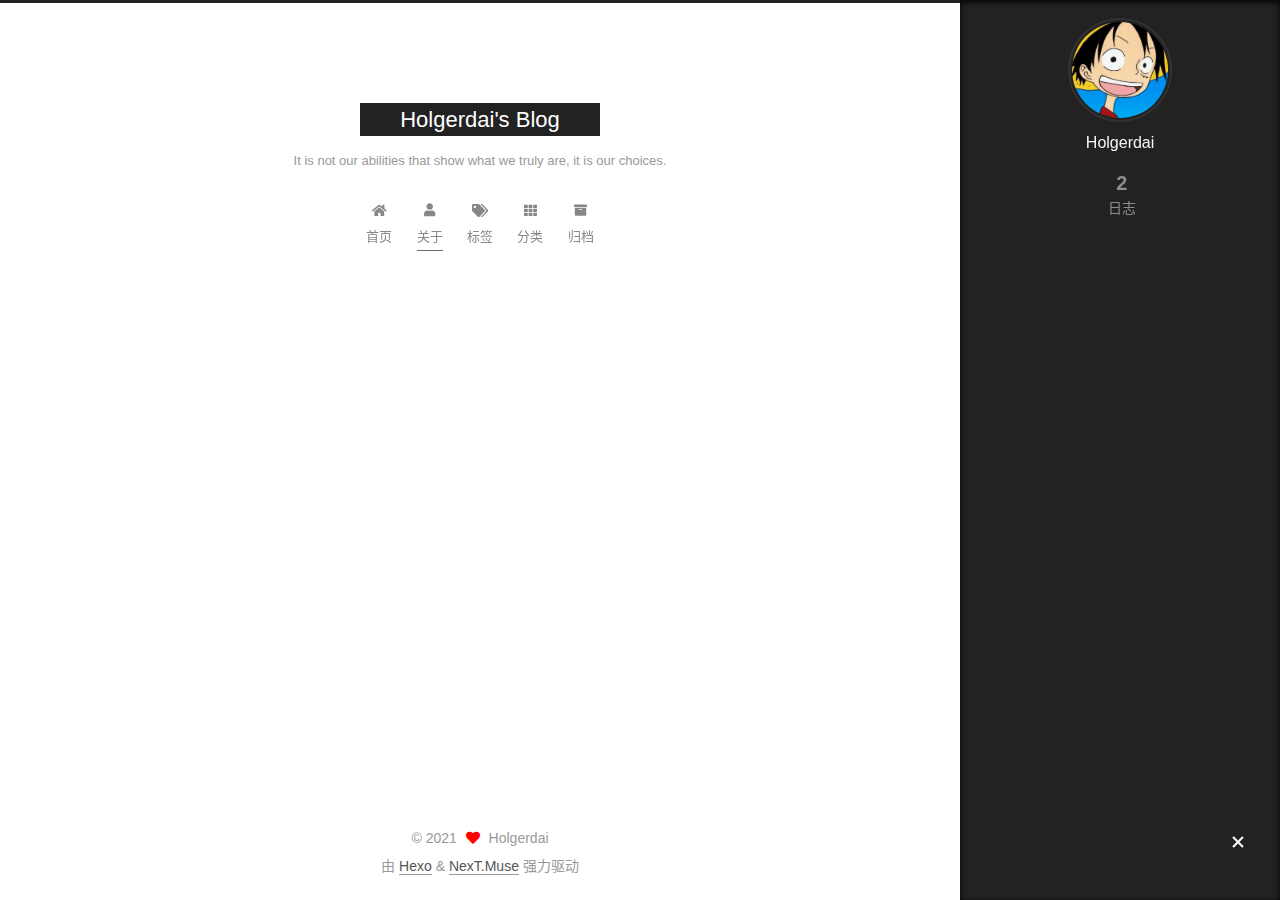
==== about/index.html @ 0fd9fc82 "Site updated: 2021-04-20 13:39:17" ====
<!DOCTYPE html>
<html lang="zh-CN">
<head>
  <meta charset="UTF-8">
<meta name="viewport" content="width=device-width, initial-scale=1, maximum-scale=2">
<meta name="theme-color" content="#222">
<meta name="generator" content="Hexo 5.4.0">
  <link rel="apple-touch-icon" sizes="180x180" href="/images/favicon.svg">
  <link rel="icon" type="image/png" sizes="32x32" href="/images/favicon.svg">
  <link rel="icon" type="image/png" sizes="16x16" href="/images/favicon.svg">
  <link rel="mask-icon" href="/images/favicon.svg" color="#222">

<link rel="stylesheet" href="/css/main.css">


<link rel="stylesheet" href="/lib/font-awesome/css/all.min.css">

<script id="hexo-configurations">
    var NexT = window.NexT || {};
    var CONFIG = {"hostname":"example.com","root":"/","scheme":"Muse","version":"7.8.0","exturl":false,"sidebar":{"position":"right","display":"always","padding":18,"offset":12,"onmobile":false},"copycode":{"enable":false,"show_result":false,"style":null},"back2top":{"enable":true,"sidebar":false,"scrollpercent":false},"bookmark":{"enable":false,"color":"#222","save":"auto"},"fancybox":false,"mediumzoom":false,"lazyload":false,"pangu":false,"comments":{"style":"tabs","active":null,"storage":true,"lazyload":false,"nav":null},"algolia":{"hits":{"per_page":10},"labels":{"input_placeholder":"Search for Posts","hits_empty":"We didn't find any results for the search: ${query}","hits_stats":"${hits} results found in ${time} ms"}},"localsearch":{"enable":false,"trigger":"auto","top_n_per_article":1,"unescape":false,"preload":false},"motion":{"enable":true,"async":false,"transition":{"post_block":"fadeIn","post_header":"slideDownIn","post_body":"slideDownIn","coll_header":"slideLeftIn","sidebar":"slideUpIn"}}};
  </script>

  <meta property="og:type" content="website">
<meta property="og:title" content="about">
<meta property="og:url" content="http://example.com/about/index.html">
<meta property="og:site_name" content="Holgerdai&#39;s Blog">
<meta property="og:locale" content="zh_CN">
<meta property="article:published_time" content="2021-04-09T05:37:41.000Z">
<meta property="article:modified_time" content="2021-04-09T05:37:41.562Z">
<meta property="article:author" content="Holgerdai">
<meta property="article:tag" content="SAP">
<meta name="twitter:card" content="summary">

<link rel="canonical" href="http://example.com/about/">


<script id="page-configurations">
  // https://hexo.io/docs/variables.html
  CONFIG.page = {
    sidebar: "",
    isHome : false,
    isPost : false,
    lang   : 'zh-CN'
  };
</script>

  <title>about | Holgerdai's Blog
</title>
  






  <noscript>
  <style>
  .use-motion .brand,
  .use-motion .menu-item,
  .sidebar-inner,
  .use-motion .post-block,
  .use-motion .pagination,
  .use-motion .comments,
  .use-motion .post-header,
  .use-motion .post-body,
  .use-motion .collection-header { opacity: initial; }

  .use-motion .site-title,
  .use-motion .site-subtitle {
    opacity: initial;
    top: initial;
  }

  .use-motion .logo-line-before i { left: initial; }
  .use-motion .logo-line-after i { right: initial; }
  </style>
</noscript>

</head>

<body itemscope itemtype="http://schema.org/WebPage">
  <div class="container use-motion">
    <div class="headband"></div>

    <header class="header" itemscope itemtype="http://schema.org/WPHeader">
      <div class="header-inner"><div class="site-brand-container">
  <div class="site-nav-toggle">
    <div class="toggle" aria-label="切换导航栏">
      <span class="toggle-line toggle-line-first"></span>
      <span class="toggle-line toggle-line-middle"></span>
      <span class="toggle-line toggle-line-last"></span>
    </div>
  </div>

  <div class="site-meta">

    <a href="/" class="brand" rel="start">
      <span class="logo-line-before"><i></i></span>
      <h1 class="site-title">Holgerdai's Blog</h1>
      <span class="logo-line-after"><i></i></span>
    </a>
      <p class="site-subtitle" itemprop="description">It is not our abilities that show what we truly are, it is our choices.</p>
  </div>

  <div class="site-nav-right">
    <div class="toggle popup-trigger">
    </div>
  </div>
</div>




<nav class="site-nav">
  <ul id="menu" class="main-menu menu">
        <li class="menu-item menu-item-home">

    <a href="/" rel="section"><i class="fa fa-home fa-fw"></i>首页</a>

  </li>
        <li class="menu-item menu-item-about">

    <a href="/about/" rel="section"><i class="fa fa-user fa-fw"></i>关于</a>

  </li>
        <li class="menu-item menu-item-tags">

    <a href="/tags/" rel="section"><i class="fa fa-tags fa-fw"></i>标签</a>

  </li>
        <li class="menu-item menu-item-categories">

    <a href="/categories/" rel="section"><i class="fa fa-th fa-fw"></i>分类</a>

  </li>
        <li class="menu-item menu-item-archives">

    <a href="/archives/" rel="section"><i class="fa fa-archive fa-fw"></i>归档</a>

  </li>
  </ul>
</nav>




</div>
    </header>

    
  <div class="back-to-top">
    <i class="fa fa-arrow-up"></i>
    <span>0%</span>
  </div>


    <main class="main">
      <div class="main-inner">
        <div class="content-wrap">
          
  
  

          <div class="content page posts-expand">
            

    
    
    
    <div class="post-block" lang="zh-CN">
      <header class="post-header">

<h1 class="post-title" itemprop="name headline">about
</h1>

<div class="post-meta">
  

</div>

</header>

      
      
      
      <div class="post-body">
          
      </div>
      
      
      
    </div>
    

    
    
    


          </div>
          

<script>
  window.addEventListener('tabs:register', () => {
    let { activeClass } = CONFIG.comments;
    if (CONFIG.comments.storage) {
      activeClass = localStorage.getItem('comments_active') || activeClass;
    }
    if (activeClass) {
      let activeTab = document.querySelector(`a[href="#comment-${activeClass}"]`);
      if (activeTab) {
        activeTab.click();
      }
    }
  });
  if (CONFIG.comments.storage) {
    window.addEventListener('tabs:click', event => {
      if (!event.target.matches('.tabs-comment .tab-content .tab-pane')) return;
      let commentClass = event.target.classList[1];
      localStorage.setItem('comments_active', commentClass);
    });
  }
</script>

        </div>
          
  
  <div class="toggle sidebar-toggle">
    <span class="toggle-line toggle-line-first"></span>
    <span class="toggle-line toggle-line-middle"></span>
    <span class="toggle-line toggle-line-last"></span>
  </div>

  <aside class="sidebar">
    <div class="sidebar-inner">

      <ul class="sidebar-nav motion-element">
        <li class="sidebar-nav-toc">
          文章目录
        </li>
        <li class="sidebar-nav-overview">
          站点概览
        </li>
      </ul>

      <!--noindex-->
      <div class="post-toc-wrap sidebar-panel">
      </div>
      <!--/noindex-->

      <div class="site-overview-wrap sidebar-panel">
        <div class="site-author motion-element" itemprop="author" itemscope itemtype="http://schema.org/Person">
    <img class="site-author-image" itemprop="image" alt="Holgerdai"
      src="/images/avatar.jpg">
  <p class="site-author-name" itemprop="name">Holgerdai</p>
  <div class="site-description" itemprop="description"></div>
</div>
<div class="site-state-wrap motion-element">
  <nav class="site-state">
      <div class="site-state-item site-state-posts">
          <a href="/archives/">
        
          <span class="site-state-item-count">2</span>
          <span class="site-state-item-name">日志</span>
        </a>
      </div>
  </nav>
</div>



      </div>

    </div>
  </aside>
  <div id="sidebar-dimmer"></div>


      </div>
    </main>

    <footer class="footer">
      <div class="footer-inner">
        

        

<div class="copyright">
  
  &copy; 
  <span itemprop="copyrightYear">2021</span>
  <span class="with-love">
    <i class="fa fa-heart"></i>
  </span>
  <span class="author" itemprop="copyrightHolder">Holgerdai</span>
</div>
  <div class="powered-by">由 <a href="https://hexo.io/" class="theme-link" rel="noopener" target="_blank">Hexo</a> & <a href="https://muse.theme-next.org/" class="theme-link" rel="noopener" target="_blank">NexT.Muse</a> 强力驱动
  </div>

        








      </div>
    </footer>
  </div>

  
  <script src="/lib/anime.min.js"></script>
  <script src="/lib/velocity/velocity.min.js"></script>
  <script src="/lib/velocity/velocity.ui.min.js"></script>

<script src="/js/utils.js"></script>

<script src="/js/motion.js"></script>


<script src="/js/schemes/muse.js"></script>


<script src="/js/next-boot.js"></script>




  















  

  

</body>
</html>
---- css/main.css ----
:root {
  --body-bg-color: #fff;
  --content-bg-color: #fff;
  --card-bg-color: #f5f5f5;
  --text-color: #555;
  --blockquote-color: #666;
  --link-color: #555;
  --link-hover-color: #222;
  --brand-color: #fff;
  --brand-hover-color: #fff;
  --table-row-odd-bg-color: #f9f9f9;
  --table-row-hover-bg-color: #f5f5f5;
  --menu-item-bg-color: #f5f5f5;
  --btn-default-bg: #222;
  --btn-default-color: #fff;
  --btn-default-border-color: #222;
  --btn-default-hover-bg: #fff;
  --btn-default-hover-color: #222;
  --btn-default-hover-border-color: #222;
}
html {
  line-height: 1.15; /* 1 */
  -webkit-text-size-adjust: 100%; /* 2 */
}
body {
  margin: 0;
}
main {
  display: block;
}
h1 {
  font-size: 2em;
  margin: 0.67em 0;
}
hr {
  box-sizing: content-box; /* 1 */
  height: 0; /* 1 */
  overflow: visible; /* 2 */
}
pre {
  font-family: monospace, monospace; /* 1 */
  font-size: 1em; /* 2 */
}
a {
  background: transparent;
}
abbr[title] {
  border-bottom: none; /* 1 */
  text-decoration: underline; /* 2 */
  text-decoration: underline dotted; /* 2 */
}
b,
strong {
  font-weight: bolder;
}
code,
kbd,
samp {
  font-family: monospace, monospace; /* 1 */
  font-size: 1em; /* 2 */
}
small {
  font-size: 80%;
}
sub,
sup {
  font-size: 75%;
  line-height: 0;
  position: relative;
  vertical-align: baseline;
}
sub {
  bottom: -0.25em;
}
sup {
  top: -0.5em;
}
img {
  border-style: none;
}
button,
input,
optgroup,
select,
textarea {
  font-family: inherit; /* 1 */
  font-size: 100%; /* 1 */
  line-height: 1.15; /* 1 */
  margin: 0; /* 2 */
}
button,
input {
/* 1 */
  overflow: visible;
}
button,
select {
/* 1 */
  text-transform: none;
}
button,
[type='button'],
[type='reset'],
[type='submit'] {
  -webkit-appearance: button;
}
button::-moz-focus-inner,
[type='button']::-moz-focus-inner,
[type='reset']::-moz-focus-inner,
[type='submit']::-moz-focus-inner {
  border-style: none;
  padding: 0;
}
button:-moz-focusring,
[type='button']:-moz-focusring,
[type='reset']:-moz-focusring,
[type='submit']:-moz-focusring {
  outline: 1px dotted ButtonText;
}
fieldset {
  padding: 0.35em 0.75em 0.625em;
}
legend {
  box-sizing: border-box; /* 1 */
  color: inherit; /* 2 */
  display: table; /* 1 */
  max-width: 100%; /* 1 */
  padding: 0; /* 3 */
  white-space: normal; /* 1 */
}
progress {
  vertical-align: baseline;
}
textarea {
  overflow: auto;
}
[type='checkbox'],
[type='radio'] {
  box-sizing: border-box; /* 1 */
  padding: 0; /* 2 */
}
[type='number']::-webkit-inner-spin-button,
[type='number']::-webkit-outer-spin-button {
  height: auto;
}
[type='search'] {
  outline-offset: -2px; /* 2 */
  -webkit-appearance: textfield; /* 1 */
}
[type='search']::-webkit-search-decoration {
  -webkit-appearance: none;
}
::-webkit-file-upload-button {
  font: inherit; /* 2 */
  -webkit-appearance: button; /* 1 */
}
details {
  display: block;
}
summary {
  display: list-item;
}
template {
  display: none;
}
[hidden] {
  display: none;
}
::selection {
  background: #262a30;
  color: #eee;
}
html,
body {
  height: 100%;
}
body {
  background: var(--body-bg-color);
  color: var(--text-color);
  font-family: 'Lato', "PingFang SC", "Microsoft YaHei", sans-serif;
  font-size: 1em;
  line-height: 2;
}
@media (max-width: 991px) {
  body {
    padding-left: 0 !important;
    padding-right: 0 !important;
  }
}
h1,
h2,
h3,
h4,
h5,
h6 {
  font-family: 'Lato', "PingFang SC", "Microsoft YaHei", sans-serif;
  font-weight: bold;
  line-height: 1.5;
  margin: 20px 0 15px;
}
h1 {
  font-size: 1.5em;
}
h2 {
  font-size: 1.375em;
}
h3 {
  font-size: 1.25em;
}
h4 {
  font-size: 1.125em;
}
h5 {
  font-size: 1em;
}
h6 {
  font-size: 0.875em;
}
p {
  margin: 0 0 20px 0;
}
a,
span.exturl {
  border-bottom: 1px solid #999;
  color: var(--link-color);
  outline: 0;
  text-decoration: none;
  overflow-wrap: break-word;
  word-wrap: break-word;
  cursor: pointer;
}
a:hover,
span.exturl:hover {
  border-bottom-color: var(--link-hover-color);
  color: var(--link-hover-color);
}
iframe,
img,
video {
  display: block;
  margin-left: auto;
  margin-right: auto;
  max-width: 100%;
}
hr {
  background-image: repeating-linear-gradient(-45deg, #ddd, #ddd 4px, transparent 4px, transparent 8px);
  border: 0;
  height: 3px;
  margin: 40px 0;
}
blockquote {
  border-left: 4px solid #ddd;
  color: var(--blockquote-color);
  margin: 0;
  padding: 0 15px;
}
blockquote cite::before {
  content: '-';
  padding: 0 5px;
}
dt {
  font-weight: bold;
}
dd {
  margin: 0;
  padding: 0;
}
kbd {
  background-color: #f5f5f5;
  background-image: linear-gradient(#eee, #fff, #eee);
  border: 1px solid #ccc;
  border-radius: 0.2em;
  box-shadow: 0.1em 0.1em 0.2em rgba(0,0,0,0.1);
  color: #555;
  font-family: inherit;
  padding: 0.1em 0.3em;
  white-space: nowrap;
}
.table-container {
  overflow: auto;
}
table {
  border-collapse: collapse;
  border-spacing: 0;
  font-size: 0.875em;
  margin: 0 0 20px 0;
  width: 100%;
}
tbody tr:nth-of-type(odd) {
  background: var(--table-row-odd-bg-color);
}
tbody tr:hover {
  background: var(--table-row-hover-bg-color);
}
caption,
th,
td {
  font-weight: normal;
  padding: 8px;
  vertical-align: middle;
}
th,
td {
  border: 1px solid #ddd;
  border-bottom: 3px solid #ddd;
}
th {
  font-weight: 700;
  padding-bottom: 10px;
}
td {
  border-bottom-width: 1px;
}
.btn {
  background: var(--btn-default-bg);
  border: 2px solid var(--btn-default-border-color);
  border-radius: 0;
  color: var(--btn-default-color);
  display: inline-block;
  font-size: 0.875em;
  line-height: 2;
  padding: 0 20px;
  text-decoration: none;
  transition-property: background-color;
  transition-delay: 0s;
  transition-duration: 0.2s;
  transition-timing-function: ease-in-out;
}
.btn:hover {
  background: var(--btn-default-hover-bg);
  border-color: var(--btn-default-hover-border-color);
  color: var(--btn-default-hover-color);
}
.btn + .btn {
  margin: 0 0 8px 8px;
}
.btn .fa-fw {
  text-align: left;
  width: 1.285714285714286em;
}
.toggle {
  line-height: 0;
}
.toggle .toggle-line {
  background: #fff;
  display: inline-block;
  height: 2px;
  left: 0;
  position: relative;
  top: 0;
  transition: all 0.4s;
  vertical-align: top;
  width: 100%;
}
.toggle .toggle-line:not(:first-child) {
  margin-top: 3px;
}
.toggle.toggle-arrow .toggle-line-first {
  top: 2px;
  transform: rotate(-45deg);
  width: 50%;
}
.toggle.toggle-arrow .toggle-line-middle {
  width: 90%;
}
.toggle.toggle-arrow .toggle-line-last {
  top: -2px;
  transform: rotate(45deg);
  width: 50%;
}
.toggle.toggle-close .toggle-line-first {
  top: 5px;
  transform: rotate(-45deg);
}
.toggle.toggle-close .toggle-line-middle {
  opacity: 0;
}
.toggle.toggle-close .toggle-line-last {
  top: -5px;
  transform: rotate(45deg);
}
.highlight,
pre {
  background: #f7f7f7;
  color: #4d4d4c;
  line-height: 1.6;
  margin: 0 auto 20px;
}
pre,
code {
  font-family: consolas, Menlo, monospace, "PingFang SC", "Microsoft YaHei";
}
code {
  background: #eee;
  border-radius: 3px;
  color: #555;
  padding: 2px 4px;
  overflow-wrap: break-word;
  word-wrap: break-word;
}
.highlight *::selection {
  background: #d6d6d6;
}
.highlight pre {
  border: 0;
  margin: 0;
  padding: 10px 0;
}
.highlight table {
  border: 0;
  margin: 0;
  width: auto;
}
.highlight td {
  border: 0;
  padding: 0;
}
.highlight figcaption {
  background: #eff2f3;
  color: #4d4d4c;
  display: flex;
  font-size: 0.875em;
  justify-content: space-between;
  line-height: 1.2;
  padding: 0.5em;
}
.highlight figcaption a {
  color: #4d4d4c;
}
.highlight figcaption a:hover {
  border-bottom-color: #4d4d4c;
}
.highlight .gutter {
  -moz-user-select: none;
  -ms-user-select: none;
  -webkit-user-select: none;
  user-select: none;
}
.highlight .gutter pre {
  background: #eff2f3;
  color: #869194;
  padding-left: 10px;
  padding-right: 10px;
  text-align: right;
}
.highlight .code pre {
  background: #f7f7f7;
  padding-left: 10px;
  width: 100%;
}
.gist table {
  width: auto;
}
.gist table td {
  border: 0;
}
pre {
  overflow: auto;
  padding: 10px;
}
pre code {
  background: none;
  color: #4d4d4c;
  font-size: 0.875em;
  padding: 0;
  text-shadow: none;
}
pre .deletion {
  background: #fdd;
}
pre .addition {
  background: #dfd;
}
pre .meta {
  color: #eab700;
  -moz-user-select: none;
  -ms-user-select: none;
  -webkit-user-select: none;
  user-select: none;
}
pre .comment {
  color: #8e908c;
}
pre .variable,
pre .attribute,
pre .tag,
pre .name,
pre .regexp,
pre .ruby .constant,
pre .xml .tag .title,
pre .xml .pi,
pre .xml .doctype,
pre .html .doctype,
pre .css .id,
pre .css .class,
pre .css .pseudo {
  color: #c82829;
}
pre .number,
pre .preprocessor,
pre .built_in,
pre .builtin-name,
pre .literal,
pre .params,
pre .constant,
pre .command {
  color: #f5871f;
}
pre .ruby .class .title,
pre .css .rules .attribute,
pre .string,
pre .symbol,
pre .value,
pre .inheritance,
pre .header,
pre .ruby .symbol,
pre .xml .cdata,
pre .special,
pre .formula {
  color: #718c00;
}
pre .title,
pre .css .hexcolor {
  color: #3e999f;
}
pre .function,
pre .python .decorator,
pre .python .title,
pre .ruby .function .title,
pre .ruby .title .keyword,
pre .perl .sub,
pre .javascript .title,
pre .coffeescript .title {
  color: #4271ae;
}
pre .keyword,
pre .javascript .function {
  color: #8959a8;
}
.blockquote-center {
  border-left: none;
  margin: 40px 0;
  padding: 0;
  position: relative;
  text-align: center;
}
.blockquote-center .fa {
  display: block;
  opacity: 0.6;
  position: absolute;
  width: 100%;
}
.blockquote-center .fa-quote-left {
  border-top: 1px solid #ccc;
  text-align: left;
  top: -20px;
}
.blockquote-center .fa-quote-right {
  border-bottom: 1px solid #ccc;
  text-align: right;
  bottom: -20px;
}
.blockquote-center p,
.blockquote-center div {
  text-align: center;
}
.post-body .group-picture img {
  margin: 0 auto;
  padding: 0 3px;
}
.group-picture-row {
  margin-bottom: 6px;
  overflow: hidden;
}
.group-picture-column {
  float: left;
  margin-bottom: 10px;
}
.post-body .label {
  color: #555;
  display: inline;
  padding: 0 2px;
}
.post-body .label.default {
  background: #f0f0f0;
}
.post-body .label.primary {
  background: #efe6f7;
}
.post-body .label.info {
  background: #e5f2f8;
}
.post-body .label.success {
  background: #e7f4e9;
}
.post-body .label.warning {
  background: #fcf6e1;
}
.post-body .label.danger {
  background: #fae8eb;
}
.post-body .tabs {
  margin-bottom: 20px;
}
.post-body .tabs,
.tabs-comment {
  display: block;
  padding-top: 10px;
  position: relative;
}
.post-body .tabs ul.nav-tabs,
.tabs-comment ul.nav-tabs {
  display: flex;
  flex-wrap: wrap;
  margin: 0;
  margin-bottom: -1px;
  padding: 0;
}
@media (max-width: 413px) {
  .post-body .tabs ul.nav-tabs,
  .tabs-comment ul.nav-tabs {
    display: block;
    margin-bottom: 5px;
  }
}
.post-body .tabs ul.nav-tabs li.tab,
.tabs-comment ul.nav-tabs li.tab {
  border-bottom: 1px solid #ddd;
  border-left: 1px solid transparent;
  border-right: 1px solid transparent;
  border-top: 3px solid transparent;
  flex-grow: 1;
  list-style-type: none;
  border-radius: 0 0 0 0;
}
@media (max-width: 413px) {
  .post-body .tabs ul.nav-tabs li.tab,
  .tabs-comment ul.nav-tabs li.tab {
    border-bottom: 1px solid transparent;
    border-left: 3px solid transparent;
    border-right: 1px solid transparent;
    border-top: 1px solid transparent;
  }
}
@media (max-width: 413px) {
  .post-body .tabs ul.nav-tabs li.tab,
  .tabs-comment ul.nav-tabs li.tab {
    border-radius: 0;
  }
}
.post-body .tabs ul.nav-tabs li.tab a,
.tabs-comment ul.nav-tabs li.tab a {
  border-bottom: initial;
  display: block;
  line-height: 1.8;
  outline: 0;
  padding: 0.25em 0.75em;
  text-align: center;
  transition-delay: 0s;
  transition-duration: 0.2s;
  transition-timing-function: ease-out;
}
.post-body .tabs ul.nav-tabs li.tab a i,
.tabs-comment ul.nav-tabs li.tab a i {
  width: 1.285714285714286em;
}
.post-body .tabs ul.nav-tabs li.tab.active,
.tabs-comment ul.nav-tabs li.tab.active {
  border-bottom: 1px solid transparent;
  border-left: 1px solid #ddd;
  border-right: 1px solid #ddd;
  border-top: 3px solid #fc6423;
}
@media (max-width: 413px) {
  .post-body .tabs ul.nav-tabs li.tab.active,
  .tabs-comment ul.nav-tabs li.tab.active {
    border-bottom: 1px solid #ddd;
    border-left: 3px solid #fc6423;
    border-right: 1px solid #ddd;
    border-top: 1px solid #ddd;
  }
}
.post-body .tabs ul.nav-tabs li.tab.active a,
.tabs-comment ul.nav-tabs li.tab.active a {
  color: var(--link-color);
  cursor: default;
}
.post-body .tabs .tab-content .tab-pane,
.tabs-comment .tab-content .tab-pane {
  border: 1px solid #ddd;
  border-top: 0;
  padding: 20px 20px 0 20px;
  border-radius: 0;
}
.post-body .tabs .tab-content .tab-pane:not(.active),
.tabs-comment .tab-content .tab-pane:not(.active) {
  display: none;
}
.post-body .tabs .tab-content .tab-pane.active,
.tabs-comment .tab-content .tab-pane.active {
  display: block;
}
.post-body .tabs .tab-content .tab-pane.active:nth-of-type(1),
.tabs-comment .tab-content .tab-pane.active:nth-of-type(1) {
  border-radius: 0 0 0 0;
}
@media (max-width: 413px) {
  .post-body .tabs .tab-content .tab-pane.active:nth-of-type(1),
  .tabs-comment .tab-content .tab-pane.active:nth-of-type(1) {
    border-radius: 0;
  }
}
.post-body .note {
  border-radius: 3px;
  margin-bottom: 20px;
  padding: 1em;
  position: relative;
  border: 1px solid #eee;
  border-left-width: 5px;
}
.post-body .note h2,
.post-body .note h3,
.post-body .note h4,
.post-body .note h5,
.post-body .note h6 {
  margin-top: 0;
  border-bottom: initial;
  margin-bottom: 0;
  padding-top: 0;
}
.post-body .note p:first-child,
.post-body .note ul:first-child,
.post-body .note ol:first-child,
.post-body .note table:first-child,
.post-body .note pre:first-child,
.post-body .note blockquote:first-child,
.post-body .note img:first-child {
  margin-top: 0;
}
.post-body .note p:last-child,
.post-body .note ul:last-child,
.post-body .note ol:last-child,
.post-body .note table:last-child,
.post-body .note pre:last-child,
.post-body .note blockquote:last-child,
.post-body .note img:last-child {
  margin-bottom: 0;
}
.post-body .note.default {
  border-left-color: #777;
}
.post-body .note.default h2,
.post-body .note.default h3,
.post-body .note.default h4,
.post-body .note.default h5,
.post-body .note.default h6 {
  color: #777;
}
.post-body .note.primary {
  border-left-color: #6f42c1;
}
.post-body .note.primary h2,
.post-body .note.primary h3,
.post-body .note.primary h4,
.post-body .note.primary h5,
.post-body .note.primary h6 {
  color: #6f42c1;
}
.post-body .note.info {
  border-left-color: #428bca;
}
.post-body .note.info h2,
.post-body .note.info h3,
.post-body .note.info h4,
.post-body .note.info h5,
.post-body .note.info h6 {
  color: #428bca;
}
.post-body .note.success {
  border-left-color: #5cb85c;
}
.post-body .note.success h2,
.post-body .note.success h3,
.post-body .note.success h4,
.post-body .note.success h5,
.post-body .note.success h6 {
  color: #5cb85c;
}
.post-body .note.warning {
  border-left-color: #f0ad4e;
}
.post-body .note.warning h2,
.post-body .note.warning h3,
.post-body .note.warning h4,
.post-body .note.warning h5,
.post-body .note.warning h6 {
  color: #f0ad4e;
}
.post-body .note.danger {
  border-left-color: #d9534f;
}
.post-body .note.danger h2,
.post-body .note.danger h3,
.post-body .note.danger h4,
.post-body .note.danger h5,
.post-body .note.danger h6 {
  color: #d9534f;
}
.pagination .prev,
.pagination .next,
.pagination .page-number,
.pagination .space {
  display: inline-block;
  margin: 0 10px;
  padding: 0 11px;
  position: relative;
  top: -1px;
}
@media (max-width: 767px) {
  .pagination .prev,
  .pagination .next,
  .pagination .page-number,
  .pagination .space {
    margin: 0 5px;
  }
}
.pagination {
  border-top: 1px solid #eee;
  margin: 120px 0 0;
  text-align: center;
}
.pagination .prev,
.pagination .next,
.pagination .page-number {
  border-bottom: 0;
  border-top: 1px solid #eee;
  transition-property: border-color;
  transition-delay: 0s;
  transition-duration: 0.2s;
  transition-timing-function: ease-in-out;
}
.pagination .prev:hover,
.pagination .next:hover,
.pagination .page-number:hover {
  border-top-color: #222;
}
.pagination .space {
  margin: 0;
  padding: 0;
}
.pagination .prev {
  margin-left: 0;
}
.pagination .next {
  margin-right: 0;
}
.pagination .page-number.current {
  background: #ccc;
  border-top-color: #ccc;
  color: #fff;
}
@media (max-width: 767px) {
  .pagination {
    border-top: none;
  }
  .pagination .prev,
  .pagination .next,
  .pagination .page-number {
    border-bottom: 1px solid #eee;
    border-top: 0;
    margin-bottom: 10px;
    padding: 0 10px;
  }
  .pagination .prev:hover,
  .pagination .next:hover,
  .pagination .page-number:hover {
    border-bottom-color: #222;
  }
}
.comments {
  margin-top: 60px;
  overflow: hidden;
}
.comment-button-group {
  display: flex;
  flex-wrap: wrap-reverse;
  justify-content: center;
  margin: 1em 0;
}
.comment-button-group .comment-button {
  margin: 0.1em 0.2em;
}
.comment-button-group .comment-button.active {
  background: var(--btn-default-hover-bg);
  border-color: var(--btn-default-hover-border-color);
  color: var(--btn-default-hover-color);
}
.comment-position {
  display: none;
}
.comment-position.active {
  display: block;
}
.tabs-comment {
  background: var(--content-bg-color);
  margin-top: 4em;
  padding-top: 0;
}
.tabs-comment .comments {
  border: 0;
  box-shadow: none;
  margin-top: 0;
  padding-top: 0;
}
.container {
  min-height: 100%;
  position: relative;
}
.main-inner {
  margin: 0 auto;
  width: 700px;
}
@media (min-width: 1200px) {
  .main-inner {
    width: 800px;
  }
}
@media (min-width: 1600px) {
  .main-inner {
    width: 900px;
  }
}
@media (max-width: 767px) {
  .content-wrap {
    padding: 0 20px;
  }
}
.header {
  background: transparent;
}
.header-inner {
  margin: 0 auto;
  width: 700px;
}
@media (min-width: 1200px) {
  .header-inner {
    width: 800px;
  }
}
@media (min-width: 1600px) {
  .header-inner {
    width: 900px;
  }
}
.site-brand-container {
  display: flex;
  flex-shrink: 0;
  padding: 0 10px;
}
.headband {
  background: #222;
  height: 3px;
}
.site-meta {
  flex-grow: 1;
  text-align: center;
}
@media (max-width: 767px) {
  .site-meta {
    text-align: center;
  }
}
.brand {
  border-bottom: none;
  color: var(--brand-color);
  display: inline-block;
  line-height: 1.375em;
  padding: 0 40px;
  position: relative;
}
.brand:hover {
  color: var(--brand-hover-color);
}
.site-title {
  font-family: 'Lato', "PingFang SC", "Microsoft YaHei", sans-serif;
  font-size: 1.375em;
  font-weight: normal;
  margin: 0;
}
.site-subtitle {
  color: #999;
  font-size: 0.8125em;
  margin: 10px 0;
}
.use-motion .brand {
  opacity: 0;
}
.use-motion .site-title,
.use-motion .site-subtitle,
.use-motion .custom-logo-image {
  opacity: 0;
  position: relative;
  top: -10px;
}
.site-nav-toggle,
.site-nav-right {
  display: none;
}
@media (max-width: 767px) {
  .site-nav-toggle,
  .site-nav-right {
    display: flex;
    flex-direction: column;
    justify-content: center;
  }
}
.site-nav-toggle .toggle,
.site-nav-right .toggle {
  color: var(--text-color);
  padding: 10px;
  width: 22px;
}
.site-nav-toggle .toggle .toggle-line,
.site-nav-right .toggle .toggle-line {
  background: var(--text-color);
  border-radius: 1px;
}
.site-nav {
  display: block;
}
@media (max-width: 767px) {
  .site-nav {
    clear: both;
    display: none;
  }
}
.site-nav.site-nav-on {
  display: block;
}
.menu {
  margin-top: 20px;
  padding-left: 0;
  text-align: center;
}
.menu-item {
  display: inline-block;
  list-style: none;
  margin: 0 10px;
}
@media (max-width: 767px) {
  .menu-item {
    display: block;
    margin-top: 10px;
  }
  .menu-item.menu-item-search {
    display: none;
  }
}
.menu-item a,
.menu-item span.exturl {
  border-bottom: 0;
  display: block;
  font-size: 0.8125em;
  transition-property: border-color;
  transition-delay: 0s;
  transition-duration: 0.2s;
  transition-timing-function: ease-in-out;
}
@media (hover: none) {
  .menu-item a:hover,
  .menu-item span.exturl:hover {
    border-bottom-color: transparent !important;
  }
}
.menu-item .fa,
.menu-item .fab,
.menu-item .far,
.menu-item .fas {
  margin-right: 8px;
}
.menu-item .badge {
  display: inline-block;
  font-weight: bold;
  line-height: 1;
  margin-left: 0.35em;
  margin-top: 0.35em;
  text-align: center;
  white-space: nowrap;
}
@media (max-width: 767px) {
  .menu-item .badge {
    float: right;
    margin-left: 0;
  }
}
.menu-item-active a,
.menu .menu-item a:hover,
.menu .menu-item span.exturl:hover {
  background: var(--menu-item-bg-color);
}
.use-motion .menu-item {
  opacity: 0;
}
.sidebar {
  background: #222;
  bottom: 0;
  box-shadow: inset 0 2px 6px #000;
  position: fixed;
  top: 0;
}
@media (max-width: 991px) {
  .sidebar {
    display: none;
  }
}
.sidebar-inner {
  color: #999;
  padding: 18px 10px;
  text-align: center;
}
.cc-license {
  margin-top: 10px;
  text-align: center;
}
.cc-license .cc-opacity {
  border-bottom: none;
  opacity: 0.7;
}
.cc-license .cc-opacity:hover {
  opacity: 0.9;
}
.cc-license img {
  display: inline-block;
}
.site-author-image {
  border: 2px solid #333;
  display: block;
  margin: 0 auto;
  max-width: 96px;
  padding: 2px;
  border-radius: 50%;
}
.site-author-name {
  color: #f5f5f5;
  font-weight: normal;
  margin: 5px 0 0;
  text-align: center;
}
.site-description {
  color: #999;
  font-size: 1em;
  margin-top: 5px;
  text-align: center;
}
.links-of-author {
  margin-top: 15px;
}
.links-of-author a,
.links-of-author span.exturl {
  border-bottom-color: #555;
  display: inline-block;
  font-size: 0.8125em;
  margin-bottom: 10px;
  margin-right: 10px;
  vertical-align: middle;
}
.links-of-author a::before,
.links-of-author span.exturl::before {
  background: #dfffff;
  border-radius: 50%;
  content: ' ';
  display: inline-block;
  height: 4px;
  margin-right: 3px;
  vertical-align: middle;
  width: 4px;
}
.sidebar-button {
  margin-top: 15px;
}
.sidebar-button a {
  border: 1px solid #fc6423;
  border-radius: 4px;
  color: #fc6423;
  display: inline-block;
  padding: 0 15px;
}
.sidebar-button a .fa,
.sidebar-button a .fab,
.sidebar-button a .far,
.sidebar-button a .fas {
  margin-right: 5px;
}
.sidebar-button a:hover {
  background: #fc6423;
  border: 1px solid #fc6423;
  color: #fff;
}
.sidebar-button a:hover .fa,
.sidebar-button a:hover .fab,
.sidebar-button a:hover .far,
.sidebar-button a:hover .fas {
  color: #fff;
}
.links-of-blogroll {
  font-size: 0.8125em;
  margin-top: 10px;
}
.links-of-blogroll-title {
  font-size: 0.875em;
  font-weight: 600;
  margin-top: 0;
}
.links-of-blogroll-list {
  list-style: none;
  margin: 0;
  padding: 0;
}
#sidebar-dimmer {
  display: none;
}
@media (max-width: 767px) {
  #sidebar-dimmer {
    background: #000;
    display: block;
    height: 100%;
    left: 100%;
    opacity: 0;
    position: fixed;
    top: 0;
    width: 100%;
    z-index: 1100;
  }
  .sidebar-active + #sidebar-dimmer {
    opacity: 0.7;
    transform: translateX(-100%);
    transition: opacity 0.5s;
  }
}
.sidebar-nav {
  margin: 0;
  padding-bottom: 20px;
  padding-left: 0;
}
.sidebar-nav li {
  border-bottom: 1px solid transparent;
  color: #666;
  cursor: pointer;
  display: inline-block;
  font-size: 0.875em;
}
.sidebar-nav li.sidebar-nav-overview {
  margin-left: 10px;
}
.sidebar-nav li:hover {
  color: #f5f5f5;
}
.sidebar-nav .sidebar-nav-active {
  border-bottom-color: #87daff;
  color: #87daff;
}
.sidebar-nav .sidebar-nav-active:hover {
  color: #87daff;
}
.sidebar-panel {
  display: none;
  overflow-x: hidden;
  overflow-y: auto;
}
.sidebar-panel-active {
  display: block;
}
.sidebar-toggle {
  background: #222;
  bottom: 45px;
  cursor: pointer;
  height: 14px;
  left: 30px;
  padding: 5px;
  position: fixed;
  width: 14px;
  z-index: 1300;
}
@media (max-width: 991px) {
  .sidebar-toggle {
    left: 20px;
    opacity: 0.8;
    display: none;
  }
}
.sidebar-toggle:hover .toggle-line {
  background: #87daff;
}
.post-toc {
  font-size: 0.875em;
}
.post-toc ol {
  list-style: none;
  margin: 0;
  padding: 0 2px 5px 10px;
  text-align: left;
}
.post-toc ol > ol {
  padding-left: 0;
}
.post-toc ol a {
  transition-property: all;
  transition-delay: 0s;
  transition-duration: 0.2s;
  transition-timing-function: ease-in-out;
}
.post-toc .nav-item {
  line-height: 1.8;
  overflow: hidden;
  text-overflow: ellipsis;
  white-space: nowrap;
}
.post-toc .nav .nav-child {
  display: none;
}
.post-toc .nav .active > .nav-child {
  display: block;
}
.post-toc .nav .active-current > .nav-child {
  display: block;
}
.post-toc .nav .active-current > .nav-child > .nav-item {
  display: block;
}
.post-toc .nav .active > a {
  border-bottom-color: #87daff;
  color: #87daff;
}
.post-toc .nav .active-current > a {
  color: #87daff;
}
.post-toc .nav .active-current > a:hover {
  color: #87daff;
}
.site-state {
  display: flex;
  justify-content: center;
  line-height: 1.4;
  margin-top: 10px;
  overflow: hidden;
  text-align: center;
  white-space: nowrap;
}
.site-state-item {
  padding: 0 15px;
}
.site-state-item:not(:first-child) {
  border-left: 1px solid #333;
}
.site-state-item a {
  border-bottom: none;
}
.site-state-item-count {
  display: block;
  font-size: 1.25em;
  font-weight: 600;
  text-align: center;
}
.site-state-item-name {
  color: inherit;
  font-size: 0.875em;
}
.footer {
  color: #999;
  font-size: 0.875em;
  padding: 20px 0;
}
.footer.footer-fixed {
  bottom: 0;
  left: 0;
  position: absolute;
  right: 0;
}
.footer-inner {
  box-sizing: border-box;
  margin: 0 auto;
  text-align: center;
  width: 700px;
}
@media (min-width: 1200px) {
  .footer-inner {
    width: 800px;
  }
}
@media (min-width: 1600px) {
  .footer-inner {
    width: 900px;
  }
}
.languages {
  display: inline-block;
  font-size: 1.125em;
  position: relative;
}
.languages .lang-select-label span {
  margin: 0 0.5em;
}
.languages .lang-select {
  height: 100%;
  left: 0;
  opacity: 0;
  position: absolute;
  top: 0;
  width: 100%;
}
.with-love {
  color: #ff0000;
  display: inline-block;
  margin: 0 5px;
}
.powered-by,
.theme-info {
  display: inline-block;
}
@-moz-keyframes iconAnimate {
  0%, 100% {
    transform: scale(1);
  }
  10%, 30% {
    transform: scale(0.9);
  }
  20%, 40%, 60%, 80% {
    transform: scale(1.1);
  }
  50%, 70% {
    transform: scale(1.1);
  }
}
@-webkit-keyframes iconAnimate {
  0%, 100% {
    transform: scale(1);
  }
  10%, 30% {
    transform: scale(0.9);
  }
  20%, 40%, 60%, 80% {
    transform: scale(1.1);
  }
  50%, 70% {
    transform: scale(1.1);
  }
}
@-o-keyframes iconAnimate {
  0%, 100% {
    transform: scale(1);
  }
  10%, 30% {
    transform: scale(0.9);
  }
  20%, 40%, 60%, 80% {
    transform: scale(1.1);
  }
  50%, 70% {
    transform: scale(1.1);
  }
}
@keyframes iconAnimate {
  0%, 100% {
    transform: scale(1);
  }
  10%, 30% {
    transform: scale(0.9);
  }
  20%, 40%, 60%, 80% {
    transform: scale(1.1);
  }
  50%, 70% {
    transform: scale(1.1);
  }
}
.back-to-top {
  font-size: 12px;
  text-align: center;
  transition-delay: 0s;
  transition-duration: 0.2s;
  transition-timing-function: ease-in-out;
}
.back-to-top {
  background: #222;
  bottom: -100px;
  box-sizing: border-box;
  color: #fff;
  cursor: pointer;
  left: 30px;
  opacity: 1;
  padding: 0 6px;
  position: fixed;
  transition-property: bottom;
  z-index: 1300;
  width: 24px;
}
.back-to-top span {
  display: none;
}
.back-to-top:hover {
  color: #87daff;
}
.back-to-top.back-to-top-on {
  bottom: 19px;
}
@media (max-width: 991px) {
  .back-to-top {
    left: 20px;
    opacity: 0.8;
  }
}
.post-body {
  font-family: 'Lato', "PingFang SC", "Microsoft YaHei", sans-serif;
  overflow-wrap: break-word;
  word-wrap: break-word;
}
@media (min-width: 1200px) {
  .post-body {
    font-size: 1.125em;
  }
}
.post-body .exturl .fa {
  font-size: 0.875em;
  margin-left: 4px;
}
.post-body .image-caption,
.post-body .figure .caption {
  color: #999;
  font-size: 0.875em;
  font-weight: bold;
  line-height: 1;
  margin: -20px auto 15px;
  text-align: center;
}
.post-sticky-flag {
  display: inline-block;
  transform: rotate(30deg);
}
.post-button {
  margin-top: 40px;
  text-align: center;
}
.use-motion .post-block,
.use-motion .pagination,
.use-motion .comments {
  opacity: 0;
}
.use-motion .post-header {
  opacity: 0;
}
.use-motion .post-body {
  opacity: 0;
}
.use-motion .collection-header {
  opacity: 0;
}
.posts-collapse {
  margin-left: 35px;
  position: relative;
}
@media (max-width: 767px) {
  .posts-collapse {
    margin-left: 0px;
    margin-right: 0px;
  }
}
.posts-collapse .collection-title {
  font-size: 1.125em;
  position: relative;
}
.posts-collapse .collection-title::before {
  background: #999;
  border: 1px solid #fff;
  border-radius: 50%;
  content: ' ';
  height: 10px;
  left: 0;
  margin-left: -6px;
  margin-top: -4px;
  position: absolute;
  top: 50%;
  width: 10px;
}
.posts-collapse .collection-year {
  font-size: 1.5em;
  font-weight: bold;
  margin: 60px 0;
  position: relative;
}
.posts-collapse .collection-year::before {
  background: #bbb;
  border-radius: 50%;
  content: ' ';
  height: 8px;
  left: 0;
  margin-left: -4px;
  margin-top: -4px;
  position: absolute;
  top: 50%;
  width: 8px;
}
.posts-collapse .collection-header {
  display: block;
  margin: 0 0 0 20px;
}
.posts-collapse .collection-header small {
  color: #bbb;
  margin-left: 5px;
}
.posts-collapse .post-header {
  border-bottom: 1px dashed #ccc;
  margin: 30px 0;
  padding-left: 15px;
  position: relative;
  transition-property: border;
  transition-delay: 0s;
  transition-duration: 0.2s;
  transition-timing-function: ease-in-out;
}
.posts-collapse .post-header::before {
  background: #bbb;
  border: 1px solid #fff;
  border-radius: 50%;
  content: ' ';
  height: 6px;
  left: 0;
  margin-left: -4px;
  position: absolute;
  top: 0.75em;
  transition-property: background;
  width: 6px;
  transition-delay: 0s;
  transition-duration: 0.2s;
  transition-timing-function: ease-in-out;
}
.posts-collapse .post-header:hover {
  border-bottom-color: #666;
}
.posts-collapse .post-header:hover::before {
  background: #222;
}
.posts-collapse .post-meta {
  display: inline;
  font-size: 0.75em;
  margin-right: 10px;
}
.posts-collapse .post-title {
  display: inline;
}
.posts-collapse .post-title a,
.posts-collapse .post-title span.exturl {
  border-bottom: none;
  color: var(--link-color);
}
.posts-collapse .post-title .fa-external-link-alt {
  font-size: 0.875em;
  margin-left: 5px;
}
.posts-collapse::before {
  background: #f5f5f5;
  content: ' ';
  height: 100%;
  left: 0;
  margin-left: -2px;
  position: absolute;
  top: 1.25em;
  width: 4px;
}
.post-eof {
  background: #ccc;
  height: 1px;
  margin: 80px auto 60px;
  text-align: center;
  width: 8%;
}
.post-block:last-of-type .post-eof {
  display: none;
}
.content {
  padding-top: 40px;
}
@media (min-width: 992px) {
  .post-body {
    text-align: justify;
  }
}
@media (max-width: 991px) {
  .post-body {
    text-align: justify;
  }
}
.post-body h1,
.post-body h2,
.post-body h3,
.post-body h4,
.post-body h5,
.post-body h6 {
  padding-top: 10px;
}
.post-body h1 .header-anchor,
.post-body h2 .header-anchor,
.post-body h3 .header-anchor,
.post-body h4 .header-anchor,
.post-body h5 .header-anchor,
.post-body h6 .header-anchor {
  border-bottom-style: none;
  color: #ccc;
  float: right;
  margin-left: 10px;
  visibility: hidden;
}
.post-body h1 .header-anchor:hover,
.post-body h2 .header-anchor:hover,
.post-body h3 .header-anchor:hover,
.post-body h4 .header-anchor:hover,
.post-body h5 .header-anchor:hover,
.post-body h6 .header-anchor:hover {
  color: inherit;
}
.post-body h1:hover .header-anchor,
.post-body h2:hover .header-anchor,
.post-body h3:hover .header-anchor,
.post-body h4:hover .header-anchor,
.post-body h5:hover .header-anchor,
.post-body h6:hover .header-anchor {
  visibility: visible;
}
.post-body iframe,
.post-body img,
.post-body video {
  margin-bottom: 20px;
}
.post-body .video-container {
  height: 0;
  margin-bottom: 20px;
  overflow: hidden;
  padding-top: 75%;
  position: relative;
  width: 100%;
}
.post-body .video-container iframe,
.post-body .video-container object,
.post-body .video-container embed {
  height: 100%;
  left: 0;
  margin: 0;
  position: absolute;
  top: 0;
  width: 100%;
}
.post-gallery {
  align-items: center;
  display: grid;
  grid-gap: 10px;
  grid-template-columns: 1fr 1fr 1fr;
  margin-bottom: 20px;
}
@media (max-width: 767px) {
  .post-gallery {
    grid-template-columns: 1fr 1fr;
  }
}
.post-gallery a {
  border: 0;
}
.post-gallery img {
  margin: 0;
}
.posts-expand .post-header {
  font-size: 1.125em;
}
.posts-expand .post-title {
  font-size: 1.5em;
  font-weight: normal;
  margin: initial;
  text-align: center;
  overflow-wrap: break-word;
  word-wrap: break-word;
}
.posts-expand .post-title-link {
  border-bottom: none;
  color: var(--link-color);
  display: inline-block;
  position: relative;
  vertical-align: top;
}
.posts-expand .post-title-link::before {
  background: var(--link-color);
  bottom: 0;
  content: '';
  height: 2px;
  left: 0;
  position: absolute;
  transform: scaleX(0);
  visibility: hidden;
  width: 100%;
  transition-delay: 0s;
  transition-duration: 0.2s;
  transition-timing-function: ease-in-out;
}
.posts-expand .post-title-link:hover::before {
  transform: scaleX(1);
  visibility: visible;
}
.posts-expand .post-title-link .fa-external-link-alt {
  font-size: 0.875em;
  margin-left: 5px;
}
.posts-expand .post-meta {
  color: #999;
  font-family: 'Lato', "PingFang SC", "Microsoft YaHei", sans-serif;
  font-size: 0.75em;
  margin: 3px 0 60px 0;
  text-align: center;
}
.posts-expand .post-meta .post-description {
  font-size: 0.875em;
  margin-top: 2px;
}
.posts-expand .post-meta time {
  border-bottom: 1px dashed #999;
  cursor: pointer;
}
.post-meta .post-meta-item + .post-meta-item::before {
  content: '|';
  margin: 0 0.5em;
}
.post-meta-divider {
  margin: 0 0.5em;
}
.post-meta-item-icon {
  margin-right: 3px;
}
@media (max-width: 991px) {
  .post-meta-item-icon {
    display: inline-block;
  }
}
@media (max-width: 991px) {
  .post-meta-item-text {
    display: none;
  }
}
.post-nav {
  border-top: 1px solid #eee;
  display: flex;
  justify-content: space-between;
  margin-top: 15px;
  padding: 10px 5px 0;
}
.post-nav-item {
  flex: 1;
}
.post-nav-item a {
  border-bottom: none;
  display: block;
  font-size: 0.875em;
  line-height: 1.6;
  position: relative;
}
.post-nav-item a:active {
  top: 2px;
}
.post-nav-item .fa {
  font-size: 0.75em;
}
.post-nav-item:first-child {
  margin-right: 15px;
}
.post-nav-item:first-child .fa {
  margin-right: 5px;
}
.post-nav-item:last-child {
  margin-left: 15px;
  text-align: right;
}
.post-nav-item:last-child .fa {
  margin-left: 5px;
}
.rtl.post-body p,
.rtl.post-body a,
.rtl.post-body h1,
.rtl.post-body h2,
.rtl.post-body h3,
.rtl.post-body h4,
.rtl.post-body h5,
.rtl.post-body h6,
.rtl.post-body li,
.rtl.post-body ul,
.rtl.post-body ol {
  direction: rtl;
  font-family: UKIJ Ekran;
}
.rtl.post-title {
  font-family: UKIJ Ekran;
}
.post-tags {
  margin-top: 40px;
  text-align: center;
}
.post-tags a {
  display: inline-block;
  font-size: 0.8125em;
}
.post-tags a:not(:last-child) {
  margin-right: 10px;
}
.post-widgets {
  border-top: 1px solid #eee;
  margin-top: 15px;
  text-align: center;
}
.wp_rating {
  height: 20px;
  line-height: 20px;
  margin-top: 10px;
  padding-top: 6px;
  text-align: center;
}
.social-like {
  display: flex;
  font-size: 0.875em;
  justify-content: center;
  text-align: center;
}
.reward-container {
  margin: 20px auto;
  padding: 10px 0;
  text-align: center;
  width: 90%;
}
.reward-container button {
  background: transparent;
  border: 1px solid #fc6423;
  border-radius: 0;
  color: #fc6423;
  cursor: pointer;
  line-height: 2;
  outline: 0;
  padding: 0 15px;
  vertical-align: text-top;
}
.reward-container button:hover {
  background: #fc6423;
  border: 1px solid transparent;
  color: #fa9366;
}
#qr {
  padding-top: 20px;
}
#qr a {
  border: 0;
}
#qr img {
  display: inline-block;
  margin: 0.8em 2em 0 2em;
  max-width: 100%;
  width: 180px;
}
#qr p {
  text-align: center;
}
.category-all-page .category-all-title {
  text-align: center;
}
.category-all-page .category-all {
  margin-top: 20px;
}
.category-all-page .category-list {
  list-style: none;
  margin: 0;
  padding: 0;
}
.category-all-page .category-list-item {
  margin: 5px 10px;
}
.category-all-page .category-list-count {
  color: #bbb;
}
.category-all-page .category-list-count::before {
  content: ' (';
  display: inline;
}
.category-all-page .category-list-count::after {
  content: ') ';
  display: inline;
}
.category-all-page .category-list-child {
  padding-left: 10px;
}
.event-list {
  padding: 0;
}
.event-list hr {
  background: #222;
  margin: 20px 0 45px 0;
}
.event-list hr::after {
  background: #222;
  color: #fff;
  content: 'NOW';
  display: inline-block;
  font-weight: bold;
  padding: 0 5px;
  text-align: right;
}
.event-list .event {
  background: #222;
  margin: 20px 0;
  min-height: 40px;
  padding: 15px 0 15px 10px;
}
.event-list .event .event-summary {
  color: #fff;
  margin: 0;
  padding-bottom: 3px;
}
.event-list .event .event-summary::before {
  animation: dot-flash 1s alternate infinite ease-in-out;
  color: #fff;
  content: '\f111';
  display: inline-block;
  font-size: 10px;
  margin-right: 25px;
  vertical-align: middle;
  font-family: 'Font Awesome 5 Free';
  font-weight: 900;
}
.event-list .event .event-relative-time {
  color: #bbb;
  display: inline-block;
  font-size: 12px;
  font-weight: normal;
  padding-left: 12px;
}
.event-list .event .event-details {
  color: #fff;
  display: block;
  line-height: 18px;
  margin-left: 56px;
  padding-bottom: 6px;
  padding-top: 3px;
  text-indent: -24px;
}
.event-list .event .event-details::before {
  color: #fff;
  display: inline-block;
  margin-right: 9px;
  text-align: center;
  text-indent: 0;
  width: 14px;
  font-family: 'Font Awesome 5 Free';
  font-weight: 900;
}
.event-list .event .event-details.event-location::before {
  content: '\f041';
}
.event-list .event .event-details.event-duration::before {
  content: '\f017';
}
.event-list .event-past {
  background: #f5f5f5;
}
.event-list .event-past .event-summary,
.event-list .event-past .event-details {
  color: #bbb;
  opacity: 0.9;
}
.event-list .event-past .event-summary::before,
.event-list .event-past .event-details::before {
  animation: none;
  color: #bbb;
}
@-moz-keyframes dot-flash {
  from {
    opacity: 1;
    transform: scale(1);
  }
  to {
    opacity: 0;
    transform: scale(0.8);
  }
}
@-webkit-keyframes dot-flash {
  from {
    opacity: 1;
    transform: scale(1);
  }
  to {
    opacity: 0;
    transform: scale(0.8);
  }
}
@-o-keyframes dot-flash {
  from {
    opacity: 1;
    transform: scale(1);
  }
  to {
    opacity: 0;
    transform: scale(0.8);
  }
}
@keyframes dot-flash {
  from {
    opacity: 1;
    transform: scale(1);
  }
  to {
    opacity: 0;
    transform: scale(0.8);
  }
}
ul.breadcrumb {
  font-size: 0.75em;
  list-style: none;
  margin: 1em 0;
  padding: 0 2em;
  text-align: center;
}
ul.breadcrumb li {
  display: inline;
}
ul.breadcrumb li + li::before {
  content: '/\00a0';
  font-weight: normal;
  padding: 0.5em;
}
ul.breadcrumb li + li:last-child {
  font-weight: bold;
}
.tag-cloud {
  text-align: center;
}
.tag-cloud a {
  display: inline-block;
  margin: 10px;
}
.tag-cloud a:hover {
  color: var(--link-hover-color) !important;
}
@media (max-width: 767px) {
  .header-inner,
  .main-inner,
  .footer-inner {
    width: auto;
  }
}
.header-inner {
  padding-top: 100px;
}
@media (max-width: 767px) {
  .header-inner {
    padding-top: 50px;
  }
}
.main-inner {
  padding-bottom: 60px;
}
.content {
  padding-top: 70px;
}
@media (max-width: 767px) {
  .content {
    padding-top: 35px;
  }
}
embed {
  display: block;
  margin: 0 auto 25px auto;
}
.custom-logo .site-meta-headline {
  text-align: center;
}
.custom-logo .site-title {
  color: #222;
  margin: 10px auto 0;
}
.custom-logo .site-title a {
  border: 0;
}
.custom-logo-image {
  background: #fff;
  margin: 0 auto;
  max-width: 150px;
  padding: 5px;
}
.brand {
  background: var(--btn-default-bg);
}
@media (max-width: 767px) {
  .site-nav {
    border-bottom: 1px solid #ddd;
    border-top: 1px solid #ddd;
    left: 0;
    margin: 0;
    padding: 0;
    width: 100%;
  }
}
@media (max-width: 767px) {
  .menu {
    text-align: left;
  }
}
.menu-item-active a,
.menu .menu-item a:hover,
.menu .menu-item span.exturl:hover {
  background: transparent;
  border-bottom: 1px solid var(--link-hover-color) !important;
}
@media (max-width: 767px) {
  .menu-item-active a,
  .menu .menu-item a:hover,
  .menu .menu-item span.exturl:hover {
    border-bottom: 1px dotted #ddd !important;
  }
}
@media (max-width: 767px) {
  .menu .menu-item {
    margin: 0 10px;
  }
}
.menu .menu-item a,
.menu .menu-item span.exturl {
  border-bottom: 1px solid transparent;
}
@media (max-width: 767px) {
  .menu .menu-item a,
  .menu .menu-item span.exturl {
    padding: 5px 10px;
  }
}
@media (min-width: 768px) {
  .menu .menu-item .fa,
  .menu .menu-item .fab,
  .menu .menu-item .far,
  .menu .menu-item .fas {
    display: block;
    line-height: 2;
    margin-right: 0;
    width: 100%;
  }
}
.menu .menu-item .badge {
  background: #eee;
  padding: 1px 4px;
}
.sub-menu {
  margin: 10px 0;
}
.sub-menu .menu-item {
  display: inline-block;
}
.sidebar {
  right: -320px;
}
.sidebar.sidebar-active {
  right: 0;
}
.sidebar-toggle,
.back-to-top {
  left: auto;
  right: 30px;
}
@media (max-width: 991px) {
  .sidebar-toggle,
  .back-to-top {
    right: 20px;
  }
}
.book-mark-link {
  left: 30px;
}
.sidebar {
  width: 320px;
  z-index: 1200;
  transition-delay: 0s;
  transition-duration: 0.2s;
  transition-timing-function: ease-out;
}
.sidebar a,
.sidebar span.exturl {
  border-bottom-color: #555;
  color: #999;
}
.sidebar a:hover,
.sidebar span.exturl:hover {
  border-bottom-color: #eee;
  color: #eee;
}
.links-of-blogroll-item {
  padding: 2px 10px;
}
.links-of-blogroll-item a,
.links-of-blogroll-item span.exturl {
  box-sizing: border-box;
  display: inline-block;
  max-width: 280px;
  overflow: hidden;
  text-overflow: ellipsis;
  white-space: nowrap;
}
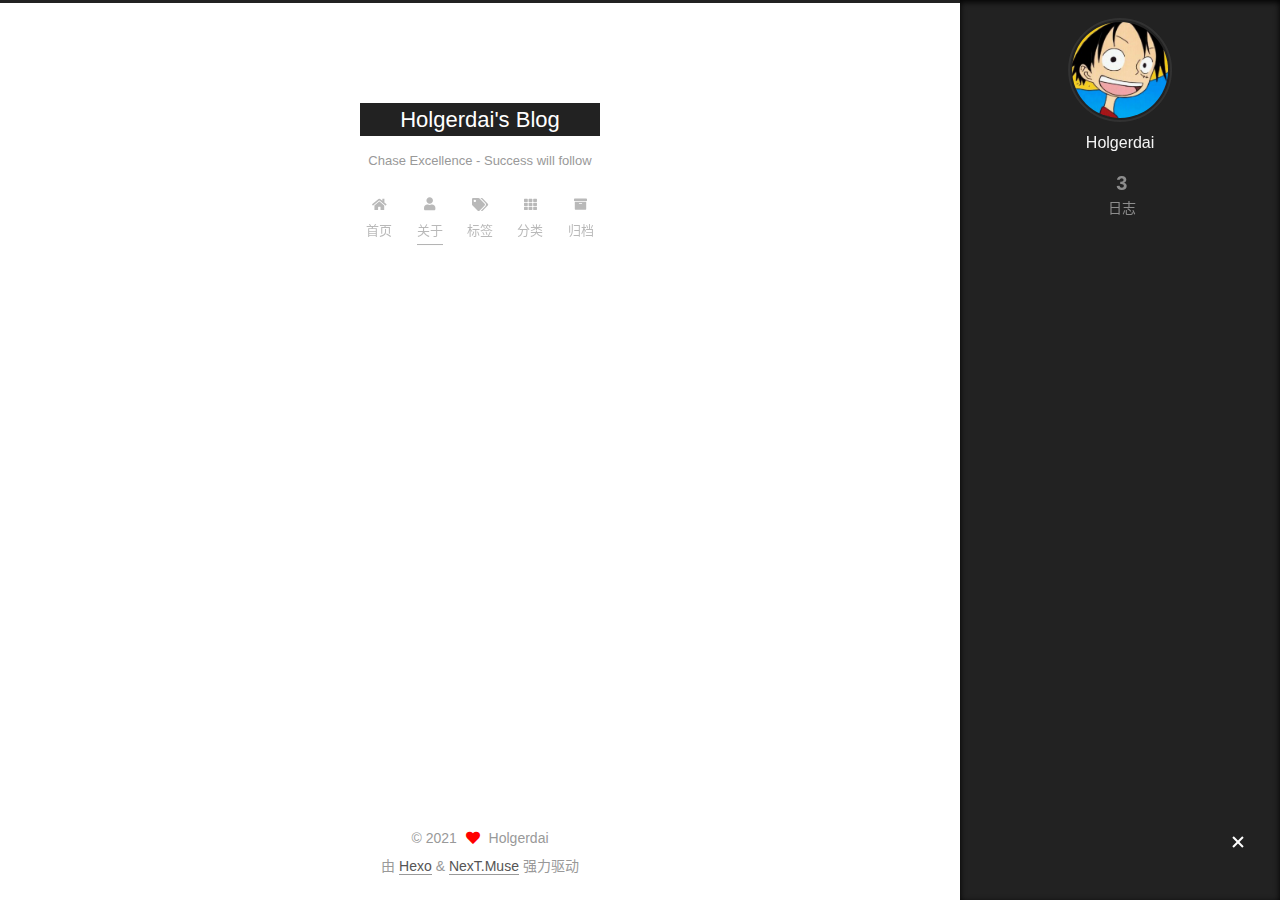
==== commit fa2bdfc5: "Site updated: 2021-06-23 14:44:32" ====
--- a/about/index.html
+++ b/about/index.html
@@ -99,7 +99,7 @@
       <h1 class="site-title">Holgerdai's Blog</h1>
       <span class="logo-line-after"><i></i></span>
     </a>
-      <p class="site-subtitle" itemprop="description">It is not our abilities that show what we truly are, it is our choices.</p>
+      <p class="site-subtitle" itemprop="description">Chase Excellence - Success will follow</p>
   </div>
 
   <div class="site-nav-right">
@@ -260,7 +260,7 @@
       <div class="site-state-item site-state-posts">
           <a href="/archives/">
         
-          <span class="site-state-item-count">2</span>
+          <span class="site-state-item-count">3</span>
           <span class="site-state-item-name">日志</span>
         </a>
       </div>
